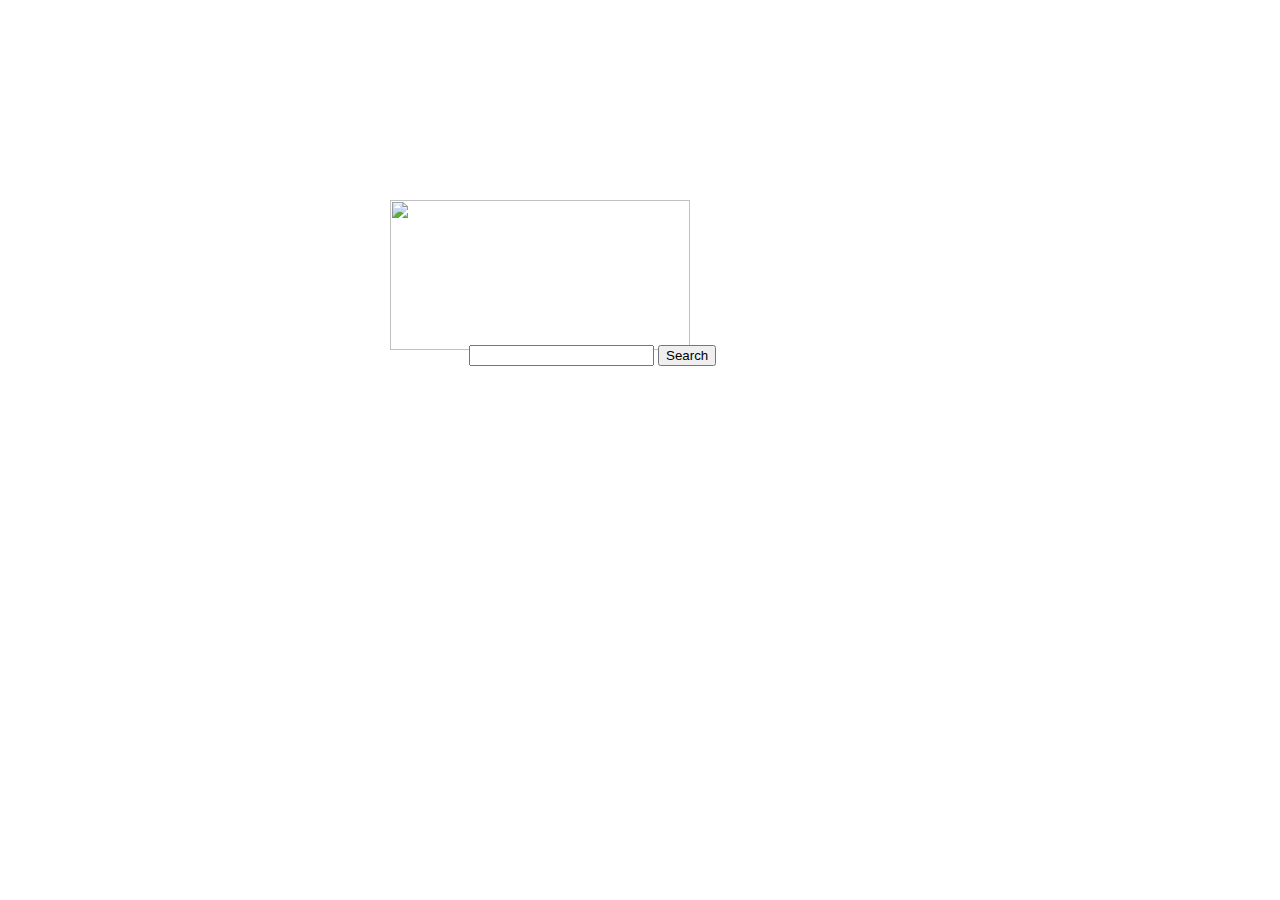
==== html-css/index.html @ f4e471af "create html and css files" ====
<!DOCTYPE html>
<html>
 <head>
 	<link type="text/css" rel="stylesheet" href="css/main.css"/>
  <title>
  Hello, world!
  </title>
 </head>
 <body>
 <img src="http://www.lawctopus.com/wp-content/uploads/2015/10/new-google-logo.jpg"/>
  	<form>
  		<input type="text" name="searchfield">
  		<input type="submit" value="Search">
  	</form>
 </body>
</html>
---- html-css/css/main.css ----
img {
position: absolute;
top: 50%;
left: 50%;
height: 150px;
width: 300px;
margin-top: -250px;
margin-left: -250px;
}

form {
position: absolute;
top: 55%;
left: 55%;
height: 150px;
width: 300px;
margin-top: -150px;
margin-left: -235px;
}
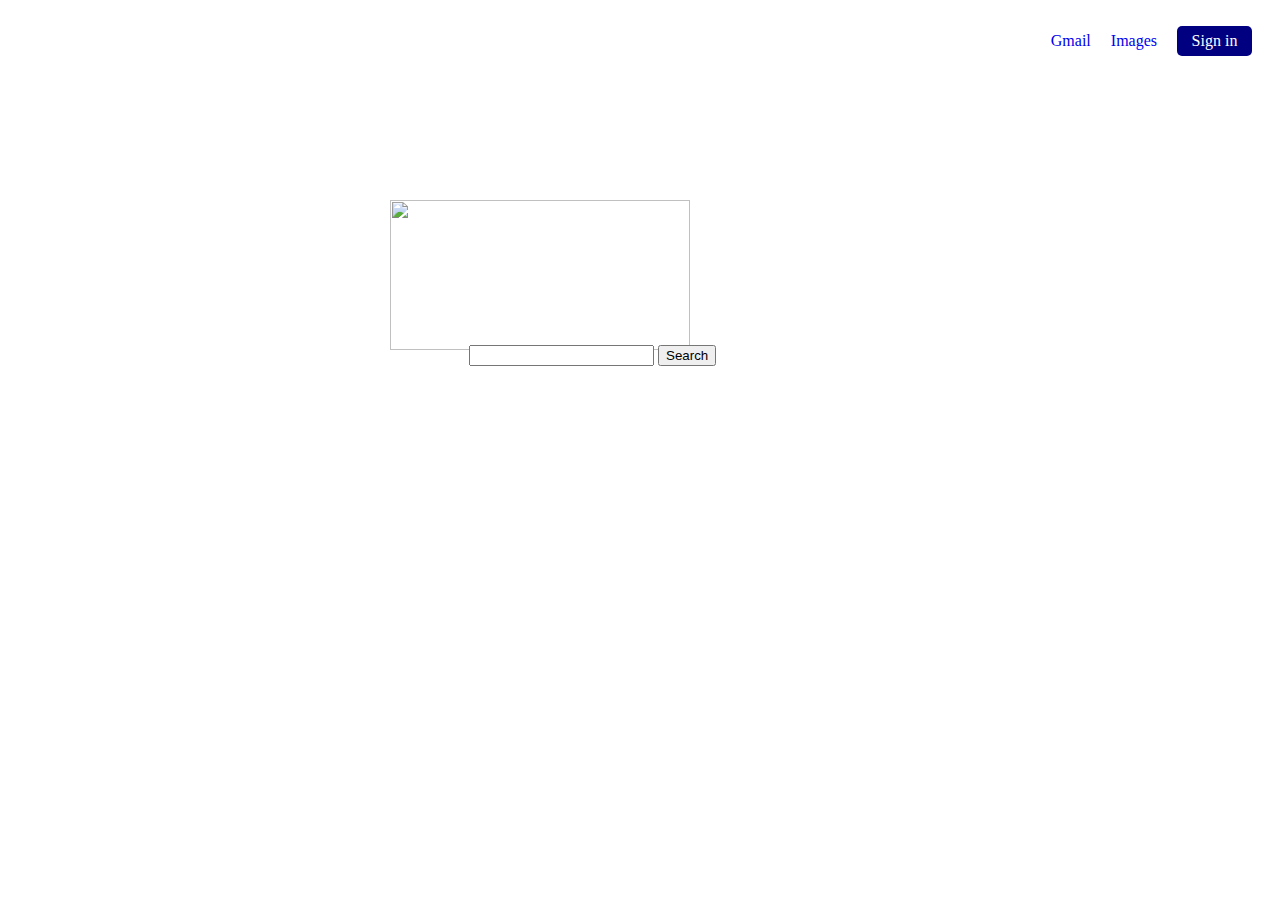
==== commit 513c34e1: "added nav bar" ====
--- a/html-css/index.html
+++ b/html-css/index.html
@@ -7,6 +7,11 @@
   </title>
  </head>
  <body>
+ <ul id="nav">
+ 	<li id="nav-mail"><div><a href="https://www.google.com">Sign in</a></div></li>
+ 	<li id="nav-images"><a href="https://www.google.com">Images</a></li>
+ 	<li id="nav-login"><a href="https://www.google.com">Gmail</a></li>
+ </ul>
  <img src="http://www.lawctopus.com/wp-content/uploads/2015/10/new-google-logo.jpg"/>
   	<form>
   		<input type="text" name="searchfield">
--- a/html-css/css/main.css
+++ b/html-css/css/main.css
@@ -12,8 +12,34 @@
 position: absolute;
 top: 55%;
 left: 55%;
-height: 150px;
-width: 300px;
 margin-top: -150px;
 margin-left: -235px;
 }
+
+#nav li {
+	display: inline;
+	padding-right: 20px;
+	float: right;
+	padding-top: 10px;
+	line-height: 30px
+	/* keeps nav list in line 
+	with eachother */
+}
+
+#nav div a {
+	color: white;
+}
+
+div {
+    height: 30px;
+    width: 75px;
+    border-color: #6495ED;
+    background-color: #000080;
+    border-radius: 5px;
+    text-align: center;  
+}
+
+a {
+	text-decoration: none;
+}
+
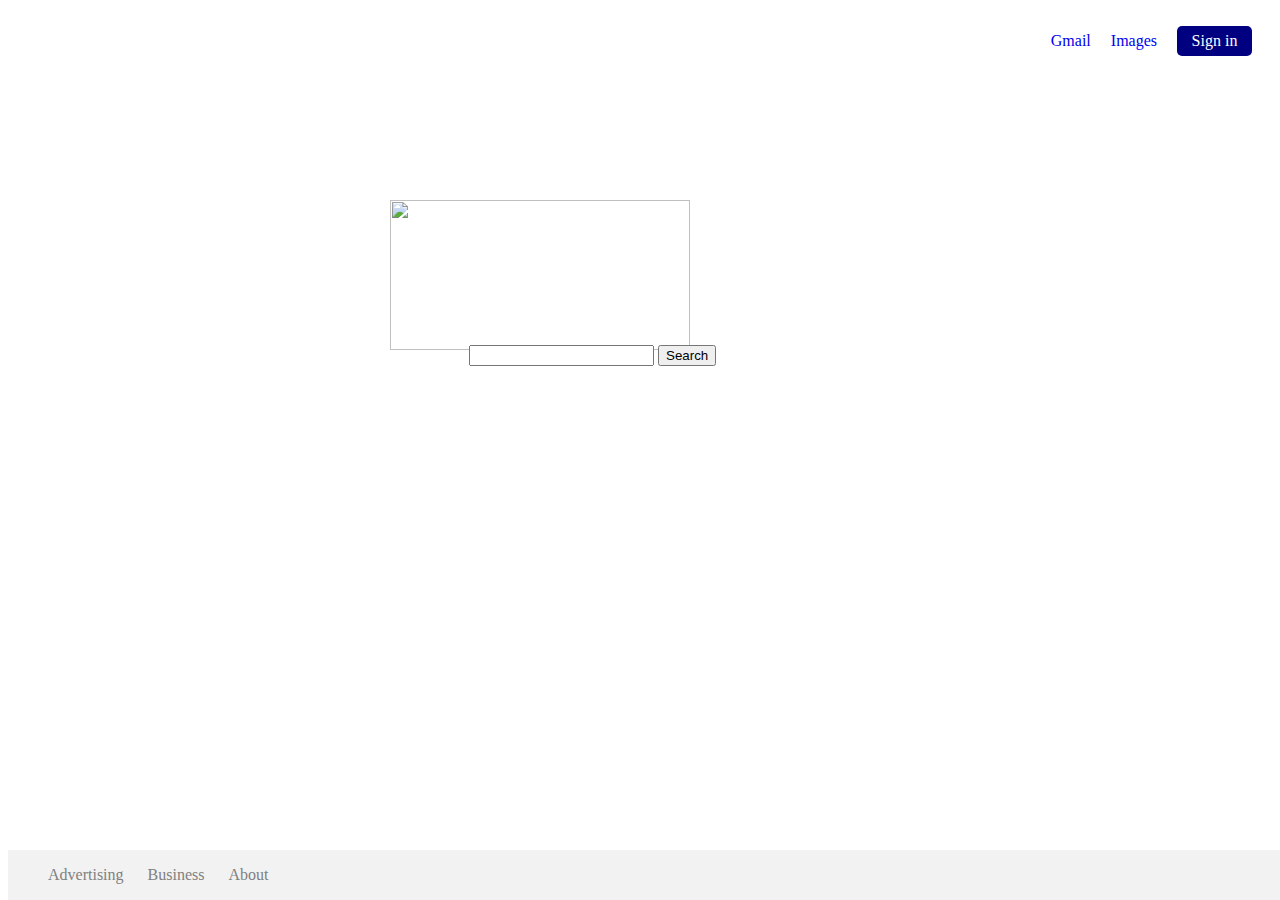
==== commit df842033: "added nav bar at bottom" ====
--- a/html-css/index.html
+++ b/html-css/index.html
@@ -8,7 +8,10 @@
  </head>
  <body>
  <ul id="nav">
- 	<li id="nav-mail"><div><a href="https://www.google.com">Sign in</a></div></li>
+ 	<li id="nav-mail">
+ 	<div class="header"><a href="https://www.google.com">Sign in</a>
+ 	</div>
+ 	</li>
  	<li id="nav-images"><a href="https://www.google.com">Images</a></li>
  	<li id="nav-login"><a href="https://www.google.com">Gmail</a></li>
  </ul>
@@ -17,6 +20,24 @@
   		<input type="text" name="searchfield">
   		<input type="submit" value="Search">
   	</form>
+ <br>
+ <div id="nav2">
+ 	<span class="left">
+ 	<ul>
+ 		<li><a href="#">Advertising</a></li>
+ 		<li><a href="#">Business</a></li>
+ 		<li><a href="#">About</a></li>
+ 	</ul>
+ 	</span>
+ 	<span class="right">
+ 	<ul>
+ 		<li><a href="#">Privacy</a></li>
+ 		<li><a href="#">Terms</a></li>
+ 		<li><a href="#">Settings</a></li>
+ 	</ul>
+ 	</span>
+ 	</ul>
+ </div>
  </body>
 </html>
 
--- a/html-css/css/main.css
+++ b/html-css/css/main.css
@@ -30,7 +30,23 @@
 	color: white;
 }
 
-div {
+#nav2 {
+	position:fixed;
+	bottom: 0px;
+	background-color:#f2f2f2;
+	width: 100%;
+	height: 50px;
+}
+.left ul li{
+	display: inline;
+	padding-right: 20px;
+}
+
+.left ul li a {
+	color: gray;
+}
+
+div.header {
     height: 30px;
     width: 75px;
     border-color: #6495ED;
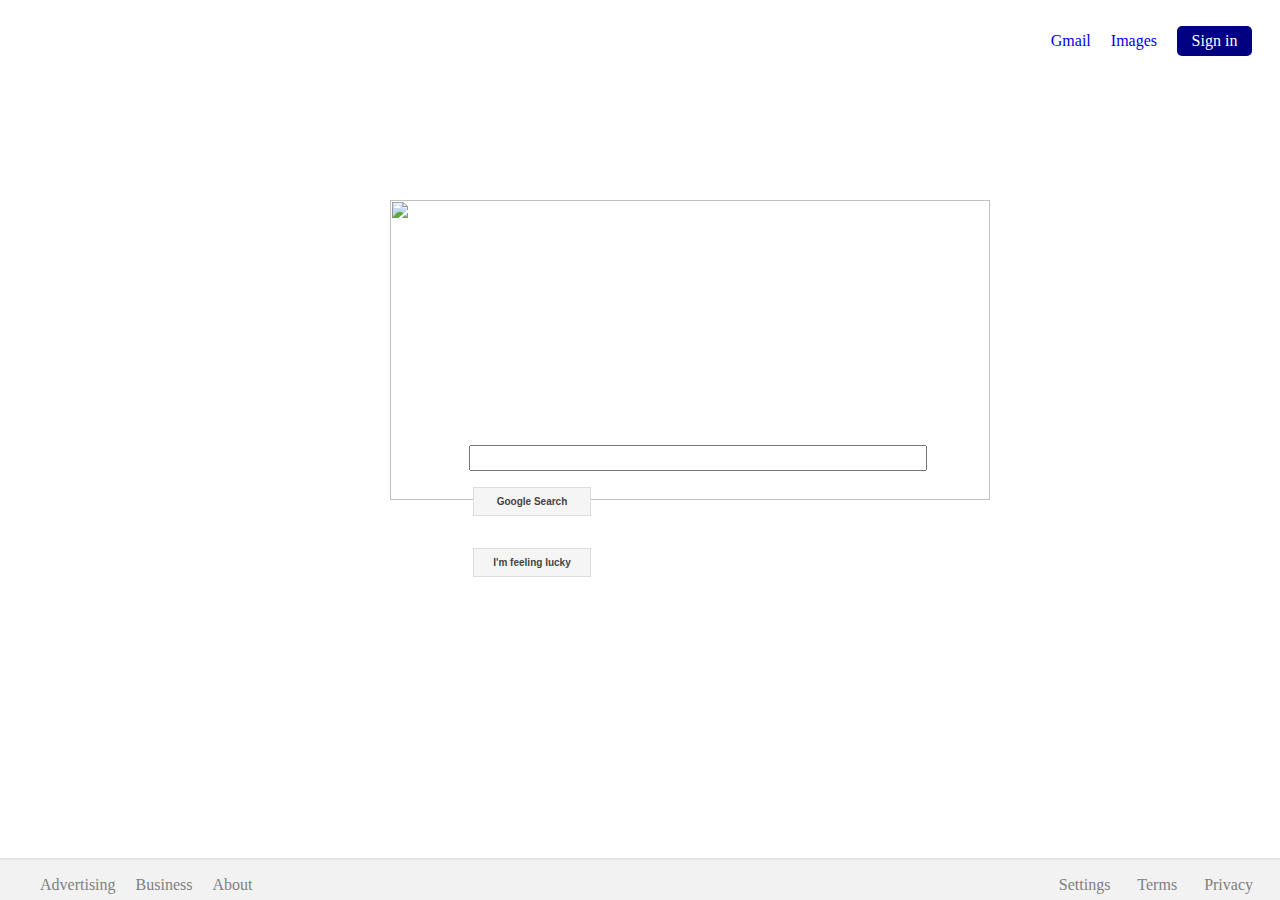
==== commit 32cb9942: "added js/jquery project" ====
--- a/html-css/index.html
+++ b/html-css/index.html
@@ -3,7 +3,7 @@
  <head>
  	<link type="text/css" rel="stylesheet" href="css/main.css"/>
   <title>
-  Hello, world!
+  Google
   </title>
  </head>
  <body>
@@ -15,27 +15,24 @@
  	<li id="nav-images"><a href="https://www.google.com">Images</a></li>
  	<li id="nav-login"><a href="https://www.google.com">Gmail</a></li>
  </ul>
+ <div class="main">
  <img src="http://www.lawctopus.com/wp-content/uploads/2015/10/new-google-logo.jpg"/>
-  	<form>
-  		<input type="text" name="searchfield">
-  		<input type="submit" value="Search">
-  	</form>
- <br>
- <div id="nav2">
- 	<span class="left">
- 	<ul>
+ <form>
+    <input type="text" class="searchfield">
+  	<input type="submit" class="button" value="Google Search">
+  	<input type="submit" class="button" value="I'm feeling lucky">
+ </form>
+ </div>
+ <div id="bottombar">
+ 	<ul id="bottom-left">
  		<li><a href="#">Advertising</a></li>
  		<li><a href="#">Business</a></li>
  		<li><a href="#">About</a></li>
  	</ul>
- 	</span>
- 	<span class="right">
- 	<ul>
+ 	<ul id="bottom-right">
  		<li><a href="#">Privacy</a></li>
  		<li><a href="#">Terms</a></li>
  		<li><a href="#">Settings</a></li>
- 	</ul>
- 	</span>
  	</ul>
  </div>
  </body>
--- a/html-css/css/main.css
+++ b/html-css/css/main.css
@@ -2,10 +2,15 @@
 position: absolute;
 top: 50%;
 left: 50%;
-height: 150px;
-width: 300px;
+height: 300px;
+width: 600px;
 margin-top: -250px;
 margin-left: -250px;
+}
+.searchfield {
+width: 450px;
+height: 20px;
+margin-top: 100px;
 }
 
 form {
@@ -14,6 +19,19 @@
 left: 55%;
 margin-top: -150px;
 margin-left: -235px;
+width: 200px;
+}
+
+.button{
+  color: rgb(68, 68, 68);
+  font-weight:bold;
+  font-size:10px;
+  background: #2E8AE6;
+  height:29px;
+  width:118px;
+  margin: 16px 4px;
+  border: 1px solid rgba(0, 0, 0, 0.1);
+  background: rgb(245, 245, 245);
 }
 
 #nav li {
@@ -30,20 +48,31 @@
 	color: white;
 }
 
-#nav2 {
-	position:fixed;
-	bottom: 0px;
-	background-color:#f2f2f2;
+#bottombar {
+	background-color: #f2f2f2;
+	border-top: 2px solid #e4e4e4;
+	height: 40px;
+	clear: both;
+	position: fixed;
+	margin-top: 215px;
+	left: 0;
+	bottom: 0;
 	width: 100%;
-	height: 50px;
 }
-.left ul li{
+#bottom-left li{
 	display: inline;
 	padding-right: 20px;
+	float: left;
 }
 
-.left ul li a {
+#bottombar a {
 	color: gray;
+}
+
+#bottom-right li{
+	display: inline;
+	margin-right: 27px;
+	float: right;
 }
 
 div.header {
